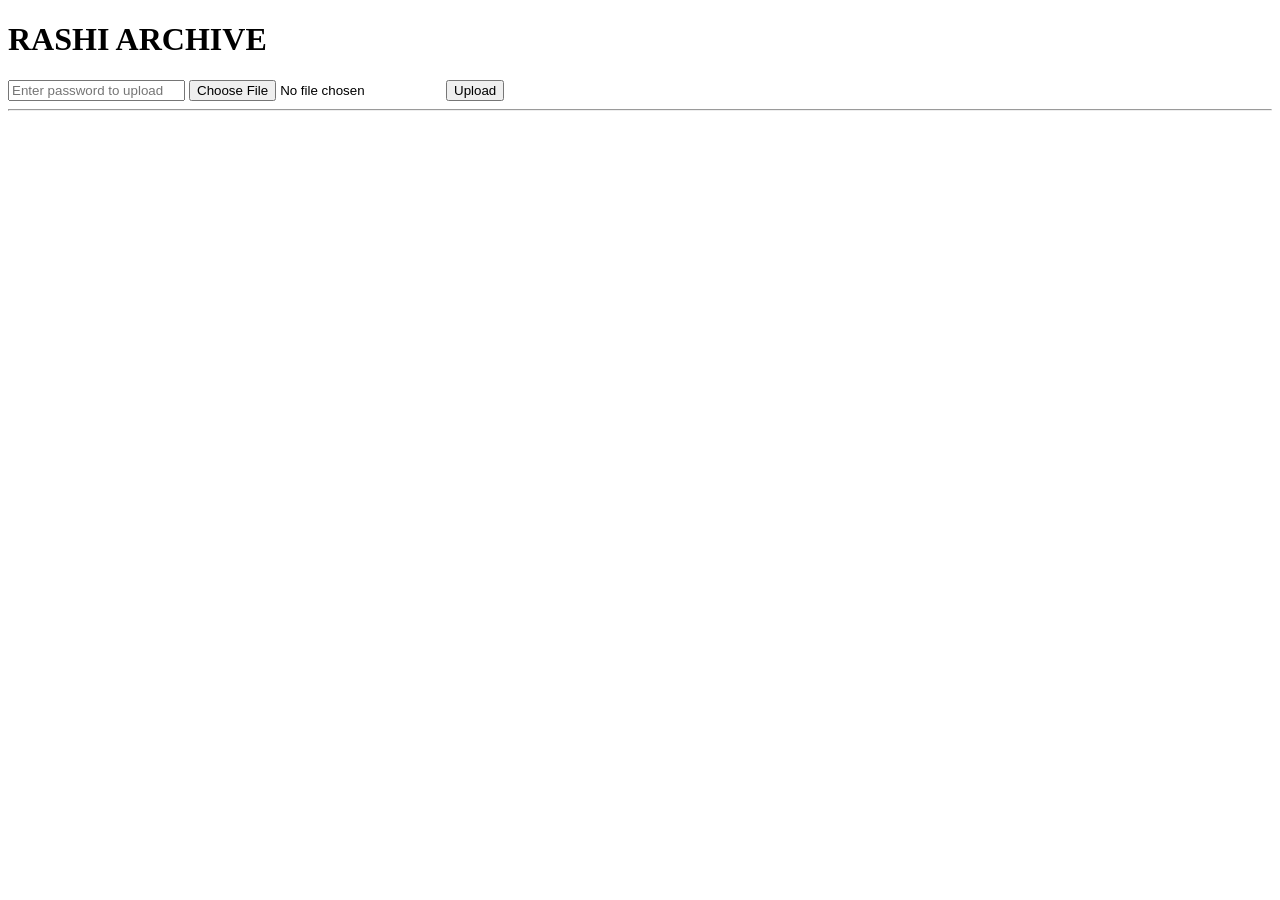
==== index.html @ 8bbd820e "Create index.html" ====
<!DOCTYPE html>
<html lang="en">
<head>
  <meta charset="UTF-8">
  <title>RASHI ARCHIVE</title>
  <link rel="stylesheet" href="style.css">
</head>
<body>

<h1 class="main-title">
  <span class="white">RASHI</span> 
  <span class="yellow">ARCHIVE</span>
</h1>

<div class="upload-section">
  <input type="password" id="password" placeholder="Enter password to upload">
  <input type="file" id="fileInput">
  <button onclick="uploadFile()">Upload</button>
</div>

<hr>

<div id="gallery" class="gallery"></div>

<script src="script.js"></script>
</body>
</html>
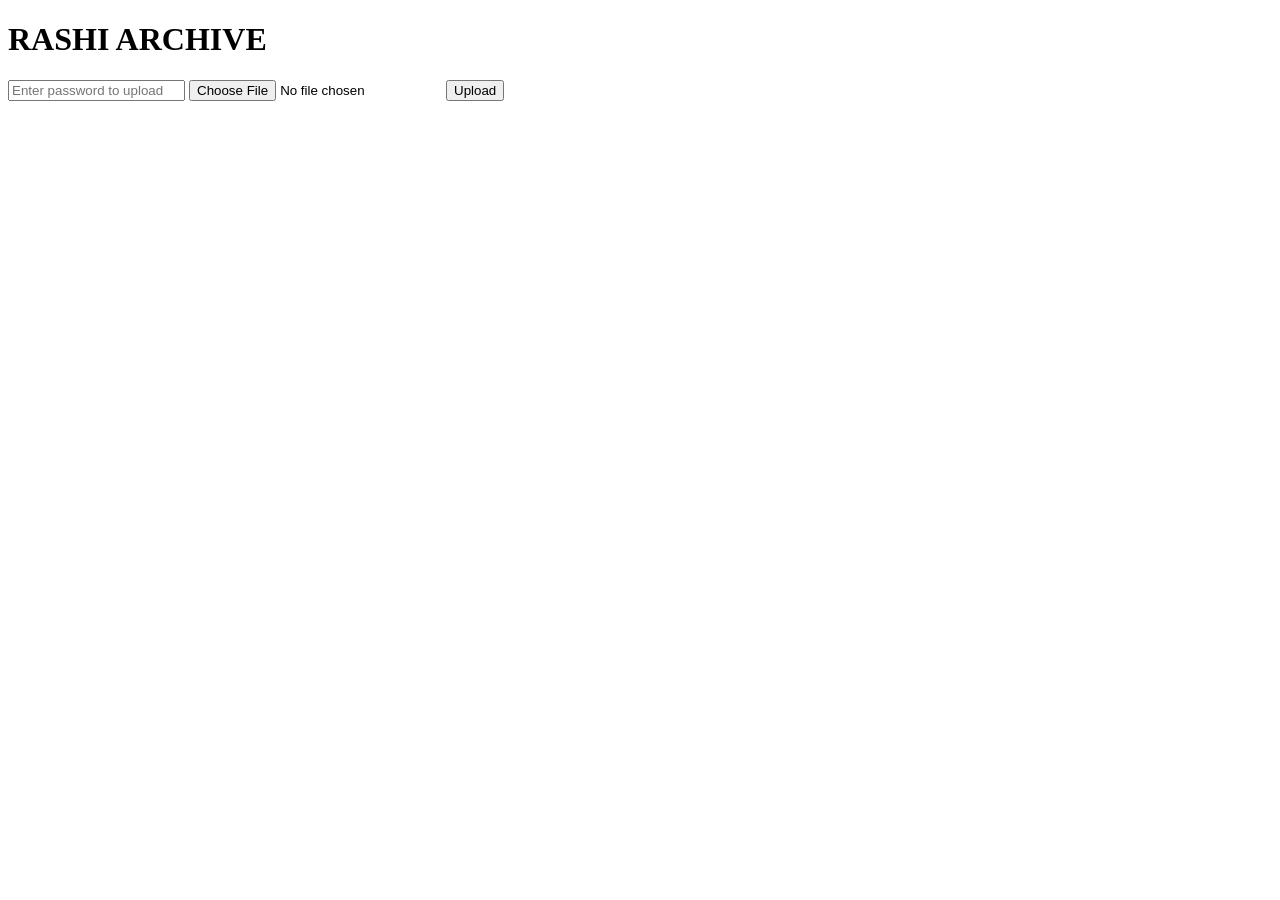
==== commit 42591ff3: "Update index.html" ====
--- a/index.html
+++ b/index.html
@@ -8,7 +8,7 @@
 <body>
 
 <h1 class="main-title">
-  <span class="white">RASHI</span> 
+  <span class="white">RASHI</span>
   <span class="yellow">ARCHIVE</span>
 </h1>
 
@@ -18,8 +18,6 @@
   <button onclick="uploadFile()">Upload</button>
 </div>
 
-<hr>
-
 <div id="gallery" class="gallery"></div>
 
 <script src="script.js"></script>
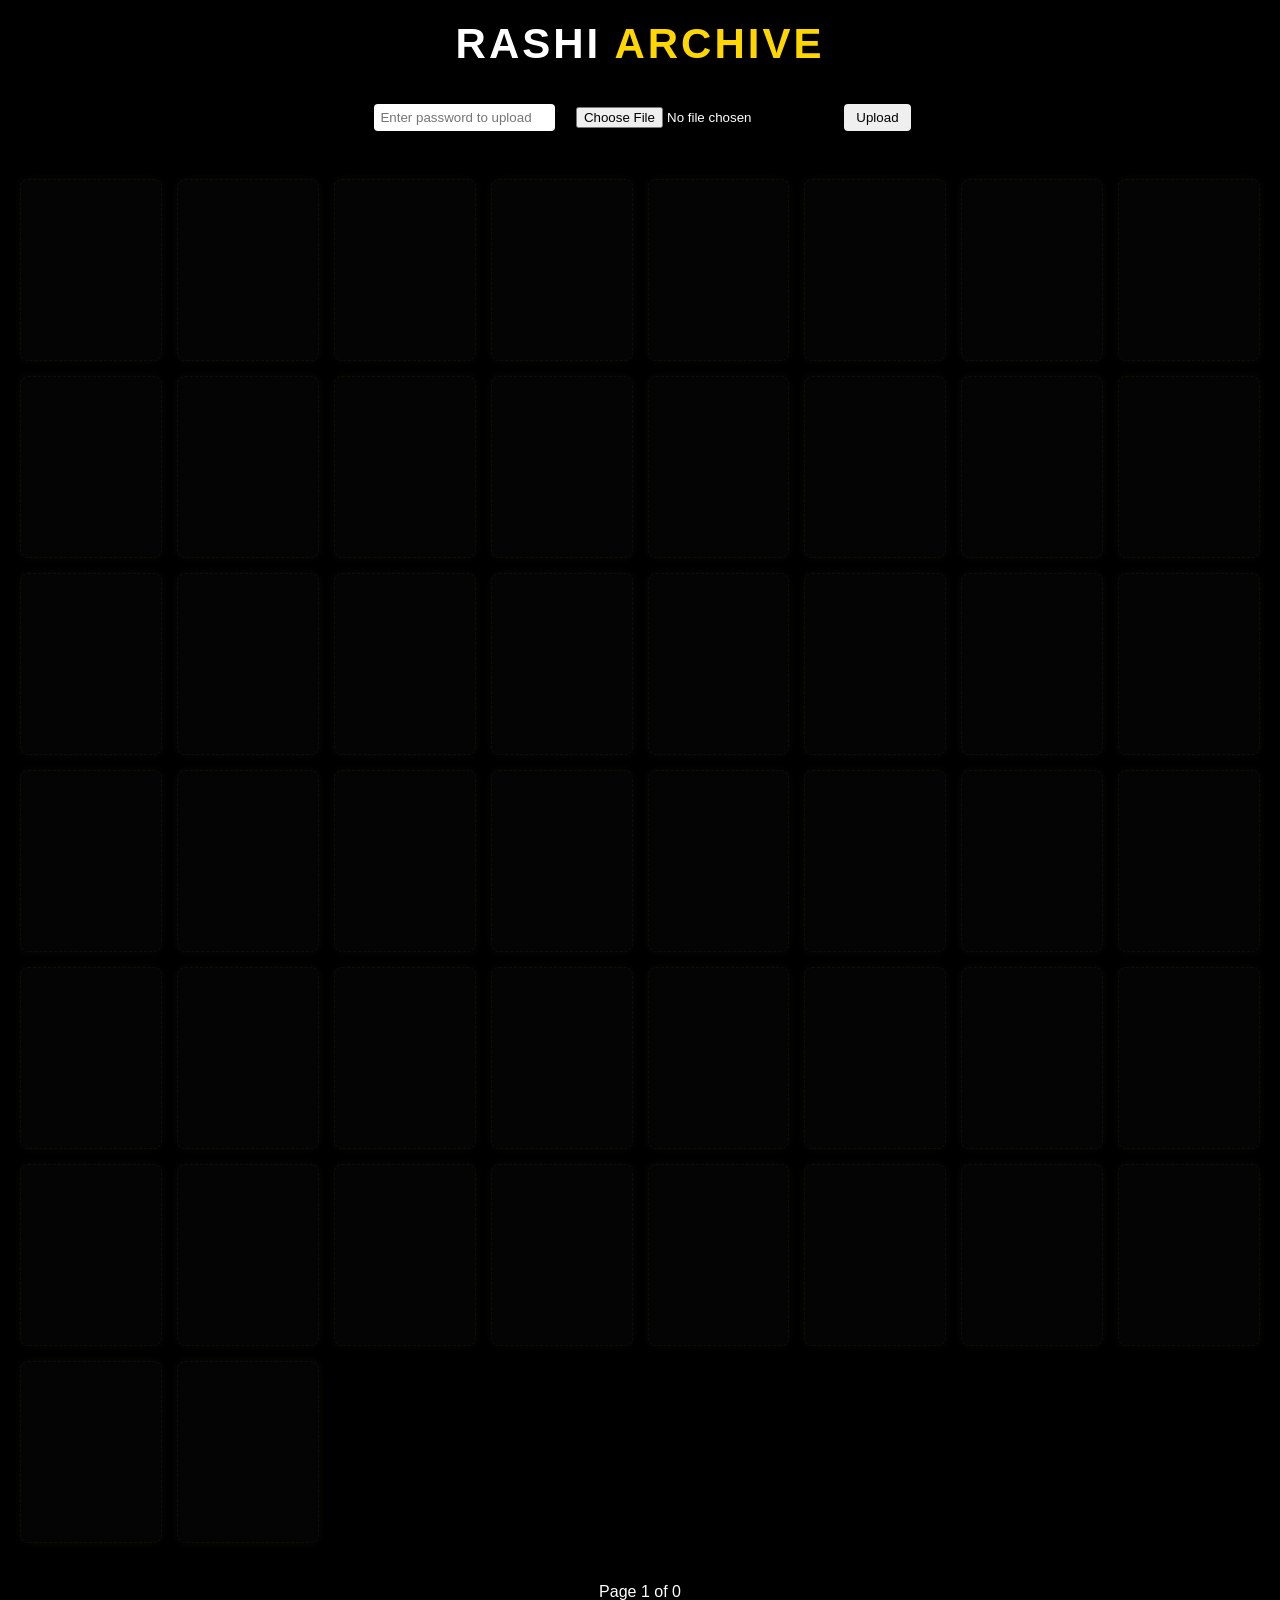
==== commit 6cb3de6f: "Update index.html" ====
--- a/index.html
+++ b/index.html
@@ -3,7 +3,7 @@
 <head>
   <meta charset="UTF-8">
   <title>RASHI ARCHIVE</title>
-  <link rel="stylesheet" href="style.css">
+  <link rel="stylesheet" href="style.css?v=2">
 </head>
 <body>
 
@@ -20,6 +20,6 @@
 
 <div id="gallery" class="gallery"></div>
 
-<script src="script.js"></script>
+<script src="script.js?v=2"></script>
 </body>
 </html>
--- a/style.css
+++ b/style.css
@@ -0,0 +1,107 @@
+html, body {
+  margin: 0;
+  padding: 0;
+  background-color: #000000;
+  color: white;
+  font-family: Arial, sans-serif;
+  min-height: 100vh;
+}
+
+.main-title {
+  font-size: 42px;
+  margin-top: 20px;
+  letter-spacing: 3px;
+  text-align: center;
+}
+
+.white { color: white; }
+.yellow { color: #ffd700; }
+
+.upload-section {
+  text-align: center;
+  margin: 20px 0;
+}
+
+input {
+  padding: 6px;
+  margin: 5px;
+  border-radius: 4px;
+  border: none;
+}
+
+button {
+  padding: 6px 12px;
+  cursor: pointer;
+  border: none;
+  border-radius: 4px;
+}
+
+/* 8 columns */
+.gallery {
+  display: grid;
+  grid-template-columns: repeat(8, 1fr);
+  gap: 15px;
+  padding: 20px;
+}
+
+/* Card */
+.card {
+  background: #111;
+  padding: 10px;
+  border-radius: 8px;
+  box-shadow: 0 0 10px rgba(255, 215, 0, 0.1);
+  text-align: left;
+  min-height: 160px;
+}
+
+.card-title {
+  font-size: 12px;
+  font-weight: bold;
+  margin-bottom: 6px;
+  color: #ffd700;
+  word-break: break-word;
+}
+
+.card img {
+  width: 100%;
+  height: 100px;
+  object-fit: cover;
+  border-radius: 5px;
+}
+
+.view-btn {
+  background: red;
+  color: white;
+  margin-top: 6px;
+  width: 100%;
+}
+
+.link-input {
+  width: 100%;
+  margin-top: 6px;
+  padding: 4px;
+  font-size: 11px;
+  border-radius: 4px;
+  border: none;
+}
+
+/* Empty placeholder */
+.empty-card {
+  background: #0a0a0a;
+  border: 1px dashed #222;
+  min-height: 160px;
+  opacity: 0.4;
+}
+
+/* Pagination */
+.pagination {
+  text-align: center;
+  margin: 20px 0 40px 0;
+}
+
+.page-btn {
+  background: #ffd700;
+  color: black;
+  margin: 5px;
+  font-weight: bold;
+}
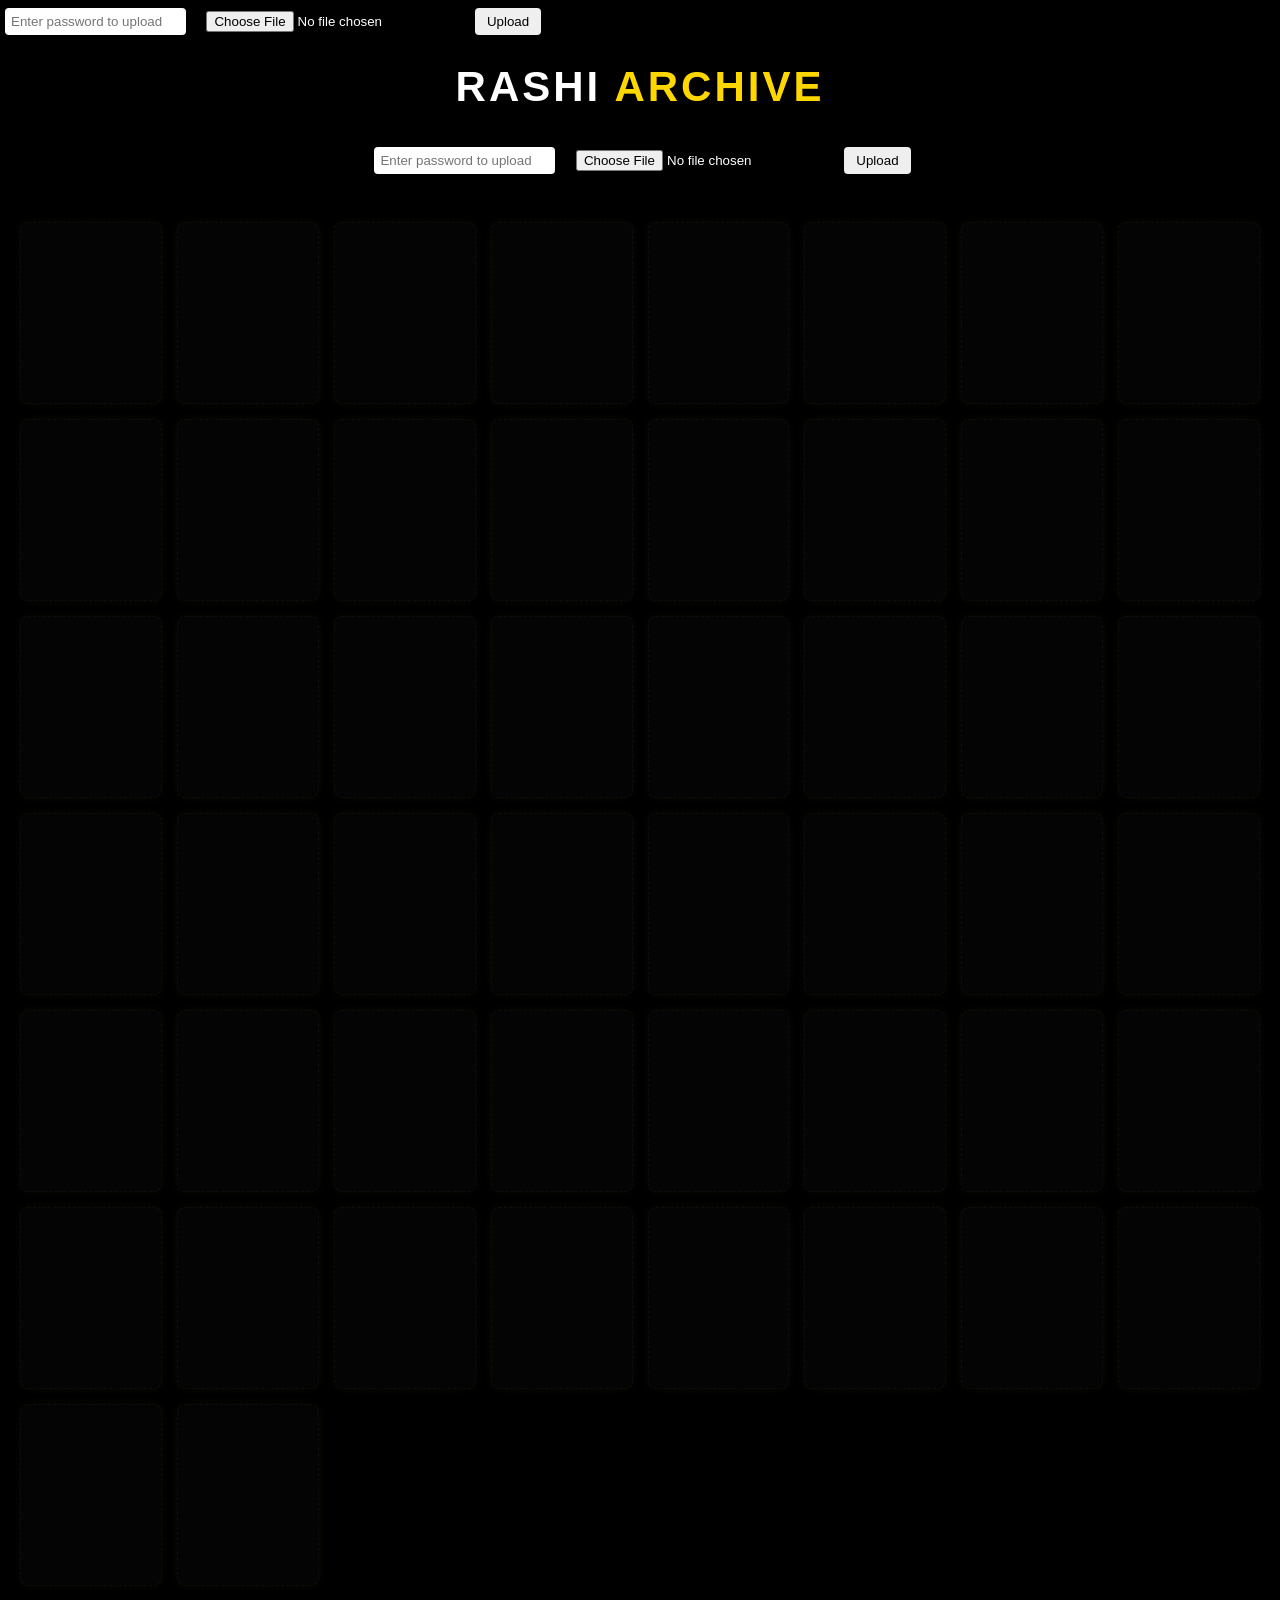
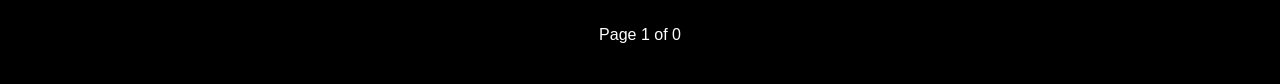
==== commit 3c51bbe7: "Update index.html" ====
--- a/index.html
+++ b/index.html
@@ -1,3 +1,7 @@
+<input type="password" id="password" placeholder="Enter password to upload">
+<input type="file" id="fileInput">
+<button onclick="uploadFile()">Upload</button>
+
 <!DOCTYPE html>
 <html lang="en">
 <head>
--- a/style.css
+++ b/style.css
@@ -1,7 +1,7 @@
 html, body {
   margin: 0;
   padding: 0;
-  background-color: #000000;
+  background-color: #000;
   color: white;
   font-family: Arial, sans-serif;
   min-height: 100vh;
@@ -36,7 +36,7 @@
   border-radius: 4px;
 }
 
-/* 8 columns */
+/* Responsive grid */
 .gallery {
   display: grid;
   grid-template-columns: repeat(8, 1fr);
@@ -76,6 +76,13 @@
   width: 100%;
 }
 
+.delete-btn {
+  background: #555;
+  color: white;
+  margin-top: 4px;
+  width: 100%;
+}
+
 .link-input {
   width: 100%;
   margin-top: 6px;
@@ -105,3 +112,19 @@
   margin: 5px;
   font-weight: bold;
 }
+
+/* --- RESPONSIVE BREAKPOINTS --- */
+
+/* Tablet: 4 columns */
+@media screen and (max-width: 1024px) {
+  .gallery {
+    grid-template-columns: repeat(4, 1fr);
+  }
+}
+
+/* Mobile: 2 columns */
+@media screen and (max-width: 600px) {
+  .gallery {
+    grid-template-columns: repeat(2, 1fr);
+  }
+}
